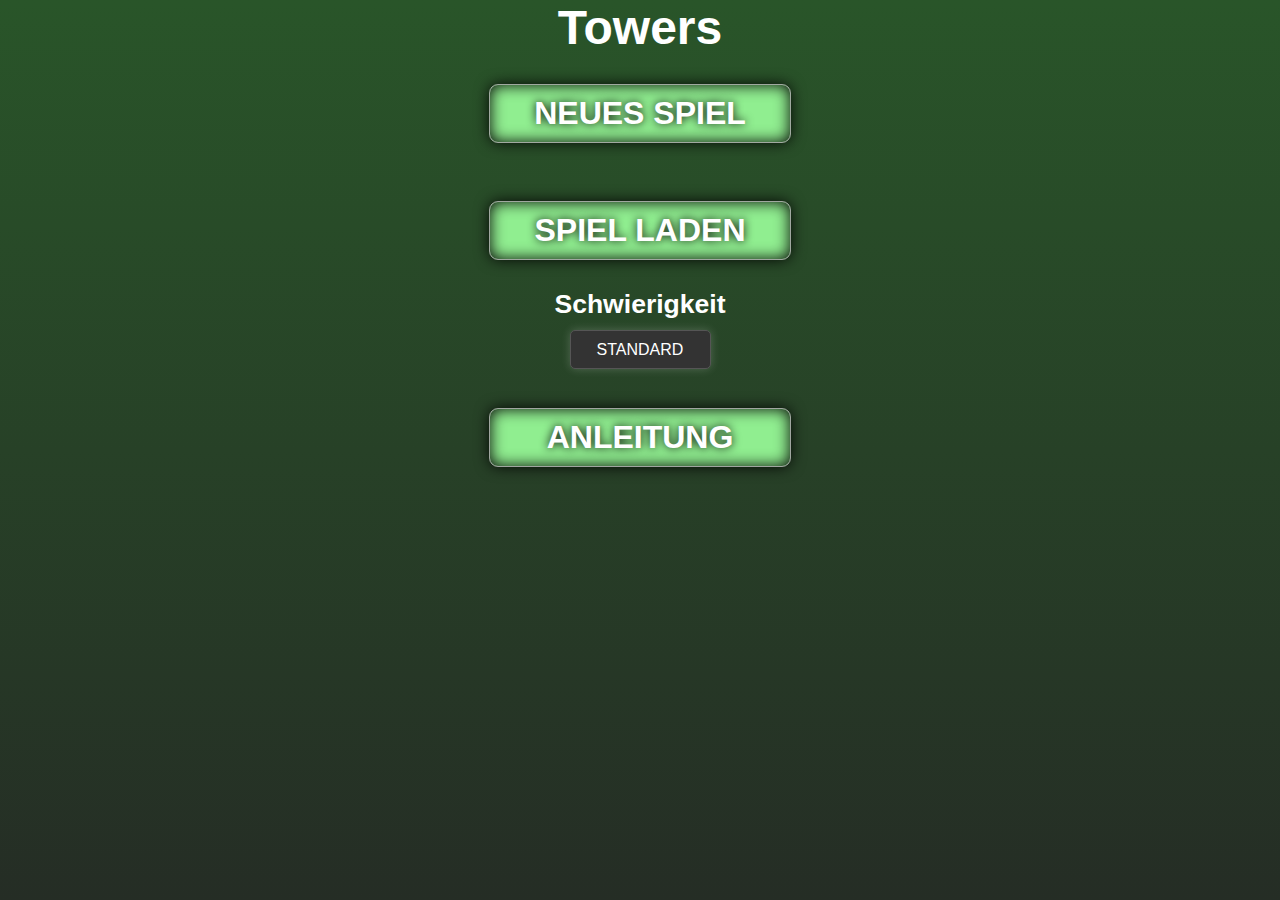
==== index.html @ 6d070e7d "add favicon" ====
<!DOCTYPE html>
<html lang="de">
<head>
    <meta charset="UTF-8">
    <meta name="viewport" content="width=device-width, initial-scale=1.0">
    <link rel="apple-touch-icon" sizes="180x180" href="/apple-touch-icon.png">
<link rel="icon" type="image/png" sizes="32x32" href="/favicon-32x32.png">
<link rel="icon" type="image/png" sizes="16x16" href="/favicon-16x16.png">
<link rel="manifest" href="/site.webmanifest">
    <link rel="stylesheet" href="src/scss/styles.css">
    <title>Tower</title>
</head>
<body>
    <canvas id="canvas"></canvas>
    <div class="labels-wrapper">
        <div class="labels" id="lbl_energy"></div>
        <div class="labels" id="lbl_money"></div>
        <div class="labels" id="lbl_live"></div>
        <div class="labels" id="lbl_wave"></div>
        <div class="labels" id="lbl_wave_timer"></div>
    </div>
    <div class="button hidden button2" id="btn_goto_menu">Zum Hauptmenü</div>


    <!-- Game Over Modal -->
    <div id="gameOverModal" class="modal">
        <div class="modal-content">
            <span class="close" id="closeModal">&times;</span>
            <h2>Game Over</h2>
            <p>Das Spiel ist vorbei!</p>
        </div>
    </div>

    <div class="start-modal active" id="menu_modal">
        <h2>Towers</h2>
        <div class="button" id="btn_start_game">Neues Spiel</div>
        <div class="button" id="btn_load_game">Spiel laden</div>
        <h5>Schwierigkeit</h5>
        <select name="difficulty" id="sel_difficulty">
            <option value="very_easy">Sehr Einfach</option>
            <option value="easy">Einfach</option>
            <option value="standard" selected>Standard</option>
            <option value="hard">Schwer</option>
        </select>
        <div class="button" id="btn_show_instructions">Anleitung</div>
    </div>

    <div id="mdl_towers" class="modal modal-towers" >
        <div class="close-button" id="btn_close_modal_towers">x</div>
        <h2>Baumenü</h2>
        <div class="info_wrapper">
            <div class="info" id="lbl_current_money">100 €</div>
            <div class="info"><span id="lbl_current_energy">75</span> <svg xmlns="http://www.w3.org/2000/svg" width="12" height="12" fill="yellow" class="bi bi-lightning-charge-fill" viewBox="0 0 16 16">
                <path d="M11.251.068a.5.5 0 0 1 .227.58L9.677 6.5H13a.5.5 0 0 1 .364.843l-8 8.5a.5.5 0 0 1-.842-.49L6.323 9.5H3a.5.5 0 0 1-.364-.843l8-8.5a.5.5 0 0 1 .615-.09z"/>
              </svg></div>
        </div>

        <div class="grid-wrapper">
            <div class="tile" data-tower_price="50"  data-tower_img = "src/assets/tower_1.2.png" id="btn_Destroyer">
                <img src="src/assets/tower_1.2.png">
                <h4>Destroyer</h4>
                <p>Ein einfacher Turm mit mittlerer Reichweite und Schaden</p>
                <p>Benötigt 25 <svg xmlns="http://www.w3.org/2000/svg" width="12" height="12" fill="yellow" class="bi bi-lightning-charge-fill" viewBox="0 0 16 16">
                    <path d="M11.251.068a.5.5 0 0 1 .227.58L9.677 6.5H13a.5.5 0 0 1 .364.843l-8 8.5a.5.5 0 0 1-.842-.49L6.323 9.5H3a.5.5 0 0 1-.364-.843l8-8.5a.5.5 0 0 1 .615-.09z"/>
                  </svg></p>
                <div class="button-buy">Kaufen 50€</div>
            </div>
            <div class="tile" id="btn_Slower" data-tower_price="100" data-tower_img = "src/assets/tower_2.2.png">
                <img src="src/assets/tower_2.2.png">
                <h4>Slower</h4>
                <p>Ein Turm, der die Geschwindigkeit der Gegner reduziert, sodass sie langsamer vorankommen</p>
                <p>Benötigt 75 <svg xmlns="http://www.w3.org/2000/svg" width="12" height="12" fill="yellow" class="bi bi-lightning-charge-fill" viewBox="0 0 16 16">
                    <path d="M11.251.068a.5.5 0 0 1 .227.58L9.677 6.5H13a.5.5 0 0 1 .364.843l-8 8.5a.5.5 0 0 1-.842-.49L6.323 9.5H3a.5.5 0 0 1-.364-.843l8-8.5a.5.5 0 0 1 .615-.09z"/>
                  </svg></p>
                <div class="button-buy">Kaufen 100€</div>
            </div>
            <div class="tile" id="btn_Toxic" data-tower_price="300" data-tower_img = "src/assets/tower_3.2.png">
                <img src="src/assets/tower_3.2.png">
                <h4>Toxic</h4>
                <p>Ein Turm, der die Gegner vergiftet, diese nehmen im Verlauf Schaden</p>
                <p>Benötigt 75 <svg xmlns="http://www.w3.org/2000/svg" width="12" height="12" fill="yellow" class="bi bi-lightning-charge-fill" viewBox="0 0 16 16">
                    <path d="M11.251.068a.5.5 0 0 1 .227.58L9.677 6.5H13a.5.5 0 0 1 .364.843l-8 8.5a.5.5 0 0 1-.842-.49L6.323 9.5H3a.5.5 0 0 1-.364-.843l8-8.5a.5.5 0 0 1 .615-.09z"/>
                  </svg></p>
                <div class="button-buy" >Kaufen 300€</div>
            </div>
            <div class="tile" id="btn_Anti_Air" data-tower_price="100" data-tower_img = "src/assets/anti_air.png">
                <img src="src/assets/anti_air.png">
                <h4>Anti Air</h4>
                <p>Ein Turm, der fliegende Gegner angreift</p>
                <p>Benötigt 25 <svg xmlns="http://www.w3.org/2000/svg" width="12" height="12" fill="yellow" class="bi bi-lightning-charge-fill" viewBox="0 0 16 16">
                    <path d="M11.251.068a.5.5 0 0 1 .227.58L9.677 6.5H13a.5.5 0 0 1 .364.843l-8 8.5a.5.5 0 0 1-.842-.49L6.323 9.5H3a.5.5 0 0 1-.364-.843l8-8.5a.5.5 0 0 1 .615-.09z"/>
                  </svg></p>
                <div class="button-buy" >Kaufen 100€</div>
            </div>
            <div class="tile" id="btn_energy" data-tower_price="70" data-tower_img = "src/assets/energy.png">
                <img src="src/assets/energy.png">
                <h4>Kraftwerk <svg xmlns="http://www.w3.org/2000/svg" width="12" height="12" fill="yellow" class="bi bi-lightning-charge-fill" viewBox="0 0 16 16">
                    <path d="M11.251.068a.5.5 0 0 1 .227.58L9.677 6.5H13a.5.5 0 0 1 .364.843l-8 8.5a.5.5 0 0 1-.842-.49L6.323 9.5H3a.5.5 0 0 1-.364-.843l8-8.5a.5.5 0 0 1 .615-.09z"/>
                  </svg></h4>
                <p>Erzeugt Strom, um Türme mit Energie zu versorgen</p>
                <p>Erzeugt 100 <svg xmlns="http://www.w3.org/2000/svg" width="12" height="12" fill="yellow" class="bi bi-lightning-charge-fill" viewBox="0 0 16 16">
                    <path d="M11.251.068a.5.5 0 0 1 .227.58L9.677 6.5H13a.5.5 0 0 1 .364.843l-8 8.5a.5.5 0 0 1-.842-.49L6.323 9.5H3a.5.5 0 0 1-.364-.843l8-8.5a.5.5 0 0 1 .615-.09z"/>
                  </svg></p>
                <div class="button-buy" >Kaufen 70€</div>
            </div>

        </div>
    </div>

    <div id="mdl_upgrade" class="modal modal-upgrade" >
        <div class="close-button" id="btn_close_modal_upgrade">x</div>
        <h2 class="modal-title">Upgrademenü</h2>
        <img class="tower-modal-img" id="tower_img" src="">

        <div class="tower-stats" id="tower_stats">
            <p id="tower_type">Typ: </p>
            <p id="tower_damage_lvl">Schaden: </p>
            <p id="tower_range">Reichweite: </p>
          </div>

        <div class="grid-wrapper">
            <div class="tile" id="tile_upgrade_range">
                <h4>Reichweite erhöhen</h4>
                <p>Erhöht die Reichweite des Turms, sodass er weiter entfernte Gegner angreifen kann</p>
                <div class="button-buy" id="btn_bigger_range" data-upgrade_price="300" >Kaufen 300€</div>
            </div>
            <div class="tile" id="tile_upgrade_stronger">
                <h4 id="tile_upgrade_stronger_title">Stärke Upgrade</h4>
                <p id="tile_upgrade_stronger_descr">Erhöht die Stärke des Turms</p>
                <div class="button-buy" data-tower_price="300" id="btn_Stronger">Kaufen 300€</div>
            </div>
            <div class="tile">
                <h4>Gebäude verkaufen</h4>
                <p>Verkauft das ausgewählte Gebäude und erstattet einen Teil der ursprünglichen Kosten</p>
                <div class="button-sell" id="btn_SellTower">Verkaufen +30 €</div>
            </div>
        </div>
    </div>

    <div id="btn_show_tower_range" class="button-tower-range">Tower Range</div>
    <div class="button button2" id="btn_pause">Pause</div>
    <div class="button button2" id="btn_save_game">Spiel speichern</div>

    <audio loop id="game_audio">
        <source
           src="src/assets/sound2.mp3"
           type="audio/mpeg">
        </source>
    </audio>
    <div id="btn_mute"><svg xmlns="http://www.w3.org/2000/svg" width="16" height="16" fill="currentColor" class="bi bi-volume-mute-fill" viewBox="0 0 16 16">
        <path d="M6.717 3.55A.5.5 0 0 1 7 4v8a.5.5 0 0 1-.812.39L3.825 10.5H1.5A.5.5 0 0 1 1 10V6a.5.5 0 0 1 .5-.5h2.325l2.363-1.89a.5.5 0 0 1 .529-.06m7.137 2.096a.5.5 0 0 1 0 .708L12.207 8l1.647 1.646a.5.5 0 0 1-.708.708L11.5 8.707l-1.646 1.647a.5.5 0 0 1-.708-.708L10.793 8 9.146 6.354a.5.5 0 1 1 .708-.708L11.5 7.293l1.646-1.647a.5.5 0 0 1 .708 0"/>
      </svg></div>

    <script type="module" src="src/js/script.js"></script>
</body>
</html>
---- src/scss/styles.css ----
* {
  box-sizing: border-box;
  padding: 0;
  margin: 0;
}

html {
  overflow-x: hidden;
}

body {
  font-family: sans-serif;
  font-weight: bold;
  background: linear-gradient(to top, black, grey);
  background-repeat: no-repeat;
  color: white;
  height: 100vh;
  display: flex;
  flex-direction: column;
  align-items: center;
  justify-content: flex-start;
  font-size: 2rem;
  text-align: left;
  overflow-x: hidden;
}

@keyframes red-flash {
  0% {
    background: rgba(255, 0, 0, 0.5);
  }
  100% {
    background: transparent;
  }
}
body.red-flash {
  animation: red-flash 0.3s ease-in-out;
}

.labels-wrapper {
  display: flex;
  flex-wrap: wrap;
  justify-content: center;
  gap: 5px;
  width: 100%;
  max-width: 3000px;
  padding: 10px;
  margin: 0;
  align-self: flex-start;
}
.labels-wrapper .labels {
  font-size: 0.8rem;
  background-color: rgba(0, 0, 0, 0.888);
  padding: 5px 10px;
  border-radius: 15px;
  box-shadow: inset 0 0 10px white;
}

.modal {
  display: none; /* Hidden by default */
  position: fixed; /* Stay in place */
  z-index: 1; /* Sit on top */
  left: 0;
  top: 0;
  width: 100%; /* Full width */
  height: 100%; /* Full height */
  overflow: auto; /* Enable scroll if needed */
  background-color: rgb(0, 0, 0); /* Fallback color */
  background-color: rgba(0, 0, 0, 0.4); /* Black w/ opacity */
}

.modal-content {
  background-color: #fefefe;
  color: black;
  margin: 15% auto; /* 15% from the top and centered */
  padding: 20px;
  border: 1px solid #888;
  width: 80%; /* Could be more or less, depending on screen size */
}

.modal-towers,
.modal-upgrade {
  background: rgba(10, 11, 27, 0.9);
  font-size: 1rem;
  justify-content: flex-start;
  align-items: center;
  flex-direction: column;
  overflow-y: scroll;
  padding: 30px 0;
}
.modal-towers .tower-stats,
.modal-upgrade .tower-stats {
  margin: 30px auto;
  flex-direction: column;
}
.modal-towers .modal-title,
.modal-upgrade .modal-title {
  margin: 30px auto;
}
.modal-towers .info_wrapper,
.modal-upgrade .info_wrapper {
  display: flex;
  justify-content: center;
  align-items: center;
  gap: 0 40px;
  margin: 20px auto;
}
.modal-towers .info_wrapper .info,
.modal-upgrade .info_wrapper .info {
  background-color: black;
  padding: 10px 20px;
  border-radius: 20px;
  box-shadow: 0 0 15px rgba(255, 255, 255, 0.436);
}
.modal-towers .close-button,
.modal-upgrade .close-button {
  position: fixed;
  top: 20px;
  right: 20px;
  background-color: red;
  align-self: flex-end;
  color: white;
  border-radius: 50%;
  display: flex;
  justify-content: center;
  align-items: center;
  text-align: center;
  padding: 10px;
  width: 30px; /* Increased width for better centering */
  height: 30px; /* Increased height for better centering */
  box-shadow: inset 0 0 10px black;
  text-shadow: 0 0 10px white;
  cursor: pointer;
  font-size: 1.2rem;
  z-index: 9999999;
}
.modal-towers .grid-wrapper,
.modal-upgrade .grid-wrapper {
  display: grid;
  grid-template-columns: repeat(2, 1fr);
  gap: 5px;
  margin: 50px auto;
}
.modal-towers .grid-wrapper .tile,
.modal-upgrade .grid-wrapper .tile {
  background: linear-gradient(45deg, rgb(24, 54, 50), transparent);
  -webkit-backdrop-filter: blur(13px);
          backdrop-filter: blur(13px);
  padding: 10px;
  display: flex;
  flex-direction: column;
  justify-content: space-evenly;
  align-items: center;
  border-radius: 5px;
  font-size: 0.9rem;
  border: 1px solid rgba(255, 255, 255, 0.446);
}
.modal-towers .grid-wrapper .tile h4,
.modal-upgrade .grid-wrapper .tile h4 {
  margin: 5px 0;
}
.modal-towers .grid-wrapper .tile p,
.modal-upgrade .grid-wrapper .tile p {
  font-size: 0.8rem;
  text-align: center;
  margin: 5px 0;
}
.modal-towers .grid-wrapper .tile img,
.modal-upgrade .grid-wrapper .tile img {
  width: 80px;
  height: 100px;
  -o-object-fit: cover;
     object-fit: cover;
  -o-object-position: top;
     object-position: top;
  background-color: rgba(97, 97, 99, 0.4705882353);
  border-radius: 5px;
  padding: 20px;
  box-shadow: 0 0 15px rgba(255, 255, 255, 0.284), inset 0 0 15px white;
  border: 1px solid rgba(255, 255, 255, 0.446);
}
.modal-towers .grid-wrapper .tile .button-buy,
.modal-upgrade .grid-wrapper .tile .button-buy {
  background-color: rgb(24, 24, 65);
  padding: 10px 20px;
  border: 3px solid white;
  cursor: pointer;
  text-align: center;
  display: flex;
  justify-content: center;
  align-items: center;
}
.modal-towers .grid-wrapper .tile .button-sell,
.modal-upgrade .grid-wrapper .tile .button-sell {
  background-color: rgb(24, 24, 65);
  padding: 10px 20px;
  border: 3px solid white;
  color: lightgreen;
  cursor: pointer;
}

.close {
  color: #aaa;
  float: right;
  font-size: 28px;
  font-weight: bold;
  cursor: pointer;
}

.close:hover,
.close:focus {
  color: black;
  text-decoration: none;
  cursor: pointer;
}

.modal-upgrade {
  justify-content: center;
}

.button-tower-range {
  position: fixed;
  top: 510px;
  right: 10px;
  background-color: black;
  padding: 5px;
  border-radius: 10px;
  font-size: 0.8rem;
  max-width: 60px;
  display: flex;
  justify-content: center;
  align-items: center;
  text-align: center;
}

.start-modal {
  display: none;
}
.start-modal.active {
  position: fixed;
  top: 0;
  left: 0;
  width: 100%;
  height: 100vh;
  background: linear-gradient(to bottom, rgb(41, 85, 41), rgb(37, 45, 37));
  display: flex;
  flex-direction: column;
  justify-content: flex-start;
  align-items: center;
  z-index: 999;
}

.button {
  width: 300px;
  padding: 10px 20px;
  background-color: lightgreen;
  color: white;
  border-radius: 8px;
  margin: 30px auto;
  display: flex;
  justify-content: center;
  align-items: center;
  text-align: center;
  box-shadow: inset 0 0 15px black, 0 0 15px black;
  text-transform: uppercase;
  text-shadow: 0 0 10px black;
  outline: 1px solid rgba(255, 255, 255, 0.595);
  cursor: pointer;
}
.button.hidden {
  display: none;
}
.button.button2 {
  font-size: 1rem;
  width: 200px;
  margin: 10px auto;
}

#btn_mute {
  position: fixed;
  right: 10px;
  bottom: 10px;
  padding: 10px;
  border-radius: 8px;
  background-color: red;
  height: 10px;
  display: flex;
  justify-content: center;
  align-items: center;
}

select {
  -webkit-appearance: none;
     -moz-appearance: none;
          appearance: none;
  background-color: #333;
  color: white;
  padding: 10px;
  border: 1px solid #555;
  border-radius: 5px;
  font-size: 1rem;
  outline: none;
  cursor: pointer;
  box-shadow: 0 0 10px rgba(255, 255, 255, 0.2);
  margin: 10px auto;
  display: flex;
  justify-content: center;
  align-items: center;
  text-align: center;
  text-transform: uppercase;
}
select:hover {
  background-color: #444;
}
select:focus {
  border-color: lightgreen;
  box-shadow: 0 0 10px lightgreen;
}
select option {
  background-color: #333;
  color: white;
}

#lbl_money {
  color: yellow;
}

#lbl_live {
  color: lightgreen;
}

.tower-modal-img {
  width: 70px;
  height: auto;
  -o-object-fit: cover;
     object-fit: cover;
  background: black;
}/*# sourceMappingURL=styles.css.map */
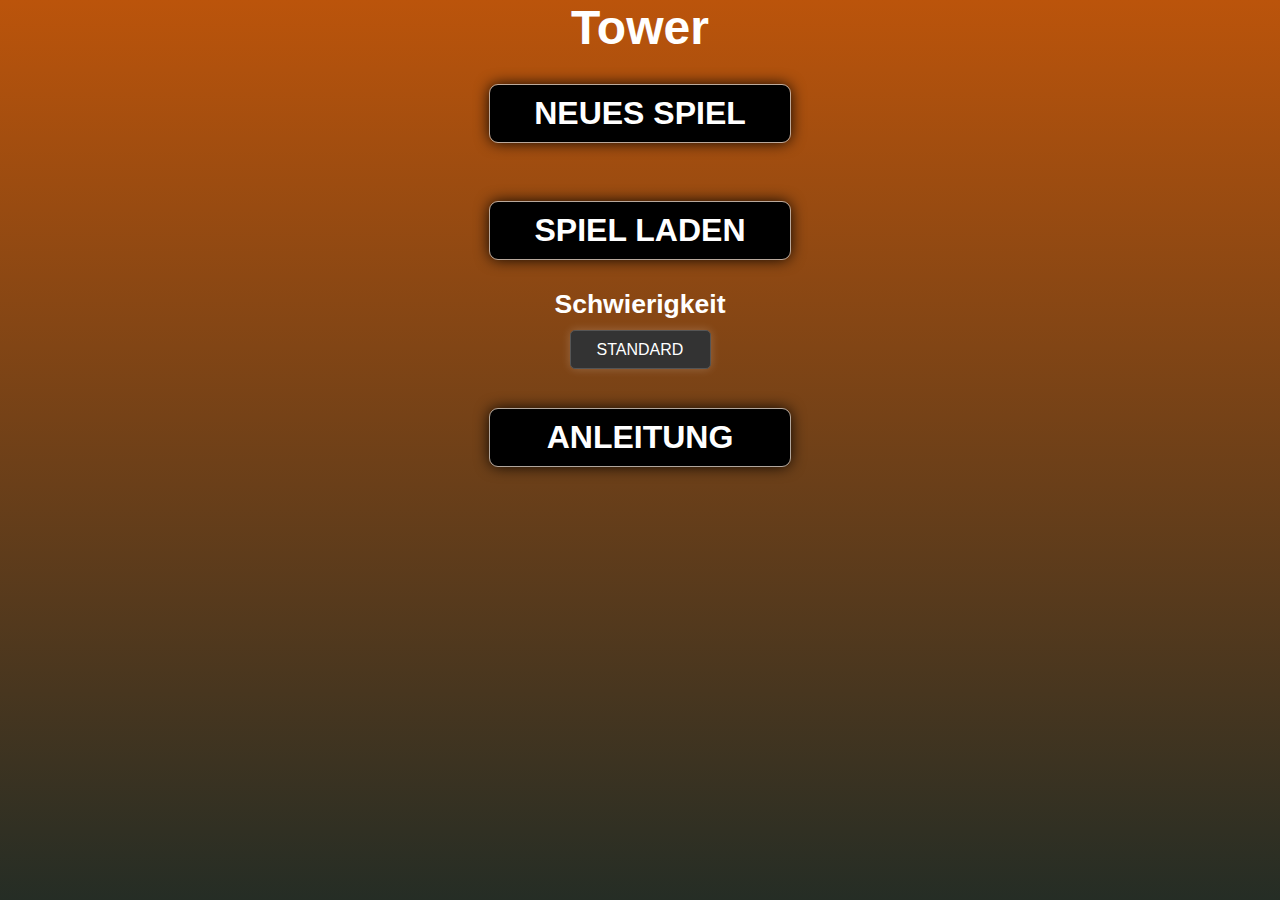
==== commit b2d223fe: "new bg color" ====
--- a/index.html
+++ b/index.html
@@ -32,7 +32,7 @@
     </div>
 
     <div class="start-modal active" id="menu_modal">
-        <h2>Towers</h2>
+        <h2>Tower</h2>
         <div class="button" id="btn_start_game">Neues Spiel</div>
         <div class="button" id="btn_load_game">Spiel laden</div>
         <h5>Schwierigkeit</h5>
--- a/src/scss/styles.css
+++ b/src/scss/styles.css
@@ -241,7 +241,7 @@
   left: 0;
   width: 100%;
   height: 100vh;
-  background: linear-gradient(to bottom, rgb(41, 85, 41), rgb(37, 45, 37));
+  background: linear-gradient(to bottom, rgb(187, 84, 11), rgb(37, 45, 37));
   display: flex;
   flex-direction: column;
   justify-content: flex-start;
@@ -252,7 +252,7 @@
 .button {
   width: 300px;
   padding: 10px 20px;
-  background-color: lightgreen;
+  background-color: black;
   color: white;
   border-radius: 8px;
   margin: 30px auto;
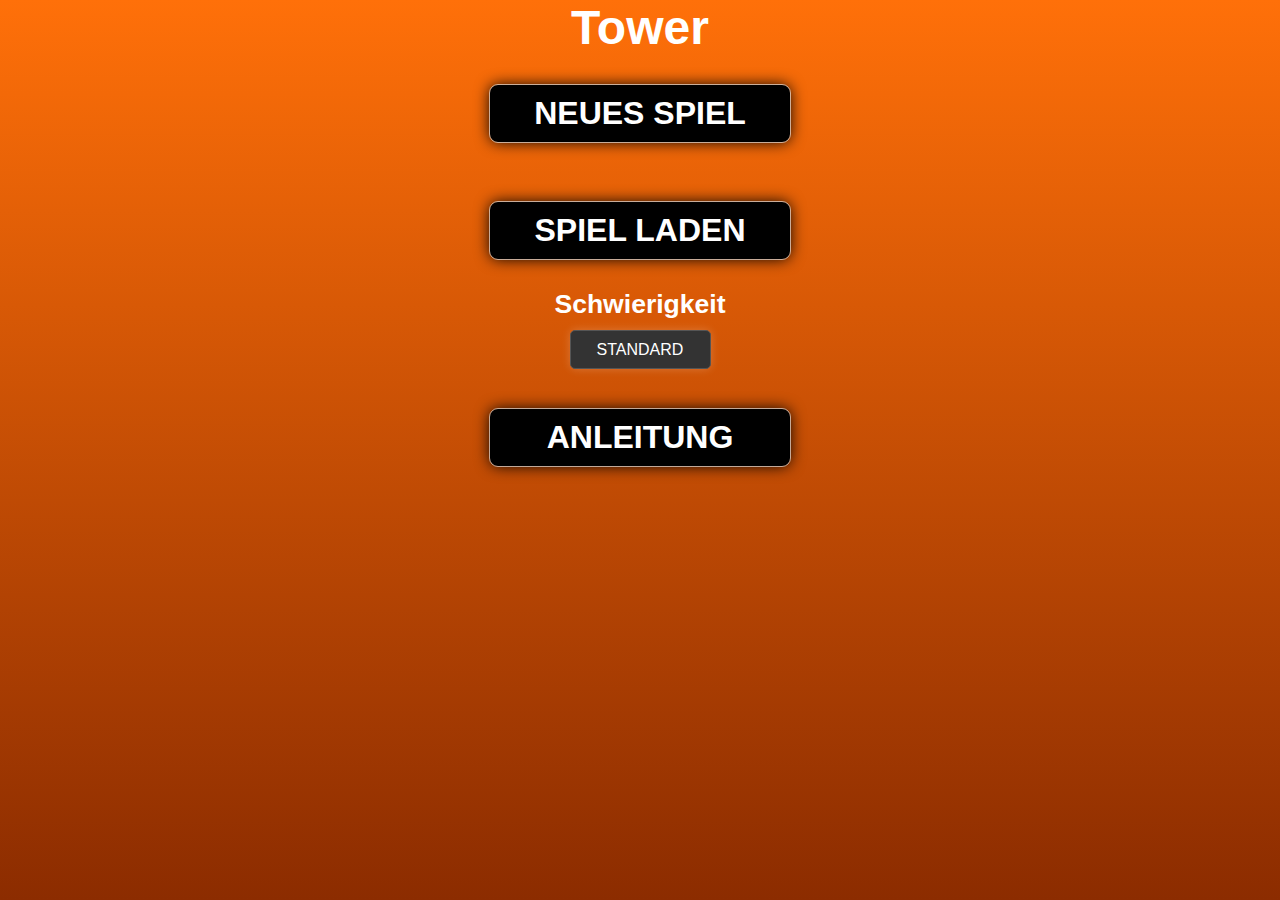
==== commit dd864aa8: "favicon fix" ====
--- a/index.html
+++ b/index.html
@@ -3,10 +3,17 @@
 <head>
     <meta charset="UTF-8">
     <meta name="viewport" content="width=device-width, initial-scale=1.0">
+    <!-- Favicon -->
     <link rel="apple-touch-icon" sizes="180x180" href="/apple-touch-icon.png">
-<link rel="icon" type="image/png" sizes="32x32" href="/favicon-32x32.png">
-<link rel="icon" type="image/png" sizes="16x16" href="/favicon-16x16.png">
-<link rel="manifest" href="/site.webmanifest">
+    <link rel="icon" type="image/png" sizes="32x32" href="/favicon-32x32.png">
+    <link rel="icon" type="image/png" sizes="16x16" href="/favicon-16x16.png">
+    <link rel="manifest" href="/site.webmanifest">
+
+    <!-- iOS Meta Tags -->
+    <meta name="mobile-web-app-capable" content="yes">
+    <meta name="apple-mobile-web-app-title" content="Tower">
+    <meta name="apple-mobile-web-app-status-bar-style" content="black-translucent">
+
     <link rel="stylesheet" href="src/scss/styles.css">
     <title>Tower</title>
 </head>
--- a/src/scss/styles.css
+++ b/src/scss/styles.css
@@ -241,7 +241,7 @@
   left: 0;
   width: 100%;
   height: 100vh;
-  background: linear-gradient(to bottom, rgb(187, 84, 11), rgb(37, 45, 37));
+  background: linear-gradient(to bottom, rgb(255, 112, 9), rgb(140, 44, 0));
   display: flex;
   flex-direction: column;
   justify-content: flex-start;
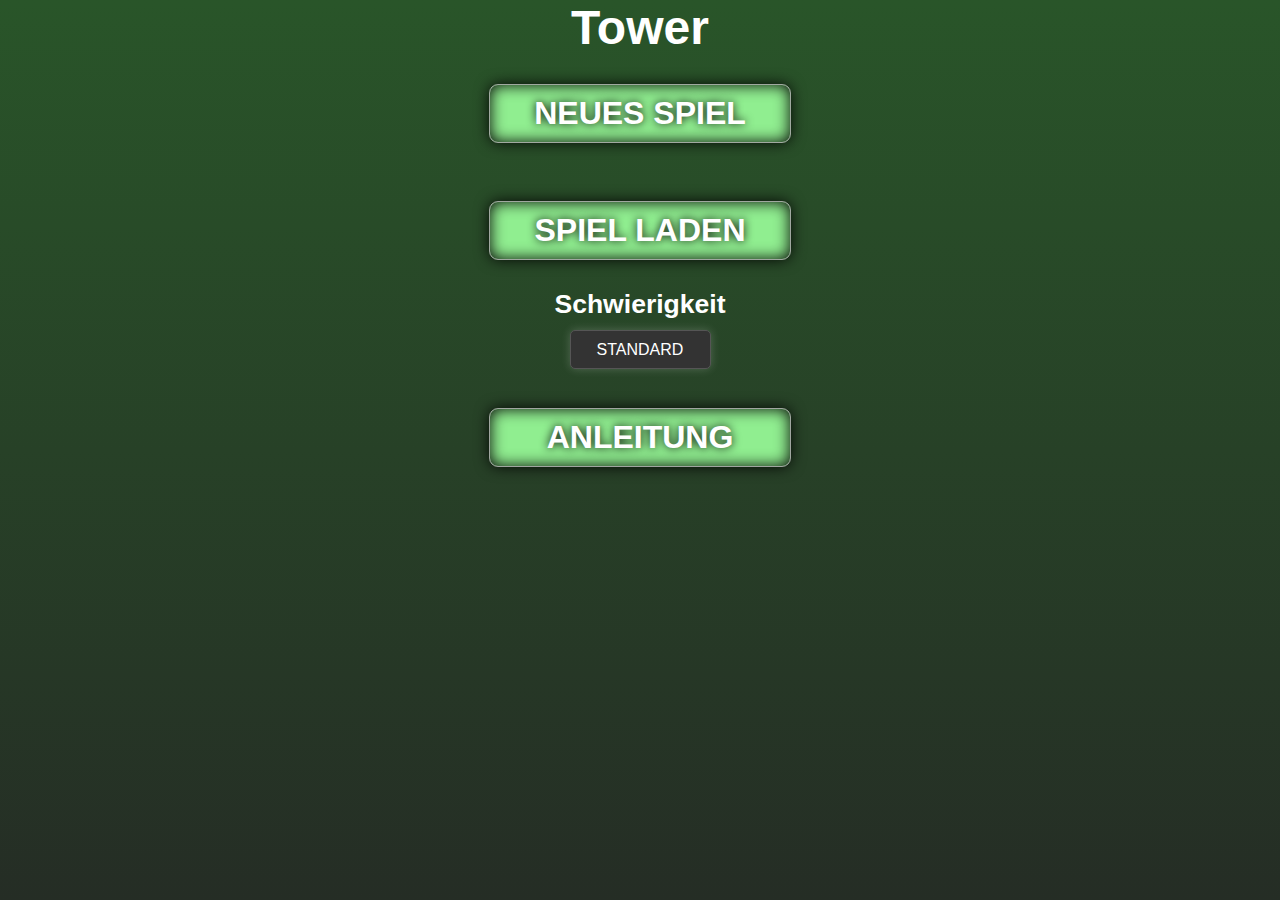
==== commit 66d4b246: "add two new level" ====
--- a/index.html
+++ b/index.html
@@ -4,15 +4,32 @@
     <meta charset="UTF-8">
     <meta name="viewport" content="width=device-width, initial-scale=1.0">
     <!-- Favicon -->
-    <link rel="apple-touch-icon" sizes="180x180" href="/apple-touch-icon.png">
+    <link rel="apple-touch-icon" sizes="180x180" href="/favicon-180x180.png">
     <link rel="icon" type="image/png" sizes="32x32" href="/favicon-32x32.png">
     <link rel="icon" type="image/png" sizes="16x16" href="/favicon-16x16.png">
+    <link rel="apple-touch-icon" sizes="180x180" href="/apple-touch-icon.png">
+    <link rel="shortcut icon" type="image/png" href="apple-touch-icon.png">
+    <link rel="apple-touch-icon" sizes="120x120" href="/apple-touch-icon-120x120.png">
+    <link rel="apple-touch-icon" sizes="152x152" href="/apple-touch-icon-152x152.png">
+    <link rel="apple-touch-icon" sizes="167x167" href="/apple-touch-icon-167x167.png">
+    <link rel="apple-touch-icon" sizes="180x180" href="/apple-touch-icon.png">
     <link rel="manifest" href="/site.webmanifest">
 
     <!-- iOS Meta Tags -->
     <meta name="mobile-web-app-capable" content="yes">
     <meta name="apple-mobile-web-app-title" content="Tower">
     <meta name="apple-mobile-web-app-status-bar-style" content="black-translucent">
+    <link rel="apple-touch-icon" sizes="180x180" href="/apple-touch-icon.png">
+    <link rel="icon" type="image/png" sizes="32x32" href="/favicon-32x32.png">
+    <link rel="icon" type="image/png" sizes="16x16" href="/favicon-16x16.png">
+    <!-- Web App aktivieren -->
+<meta name="apple-mobile-web-app-capable" content="yes">
+
+<!-- Statusbar-Stil -->
+<meta name="apple-mobile-web-app-status-bar-style" content="default">
+
+<!-- App-Name auf dem Homescreen -->
+<meta name="apple-mobile-web-app-title" content="Tower">
 
     <link rel="stylesheet" href="src/scss/styles.css">
     <title>Tower</title>
--- a/src/scss/styles.css
+++ b/src/scss/styles.css
@@ -241,7 +241,7 @@
   left: 0;
   width: 100%;
   height: 100vh;
-  background: linear-gradient(to bottom, rgb(255, 112, 9), rgb(140, 44, 0));
+  background: linear-gradient(to bottom, rgb(41, 85, 41), rgb(37, 45, 37));
   display: flex;
   flex-direction: column;
   justify-content: flex-start;
@@ -252,7 +252,7 @@
 .button {
   width: 300px;
   padding: 10px 20px;
-  background-color: black;
+  background-color: lightgreen;
   color: white;
   border-radius: 8px;
   margin: 30px auto;
